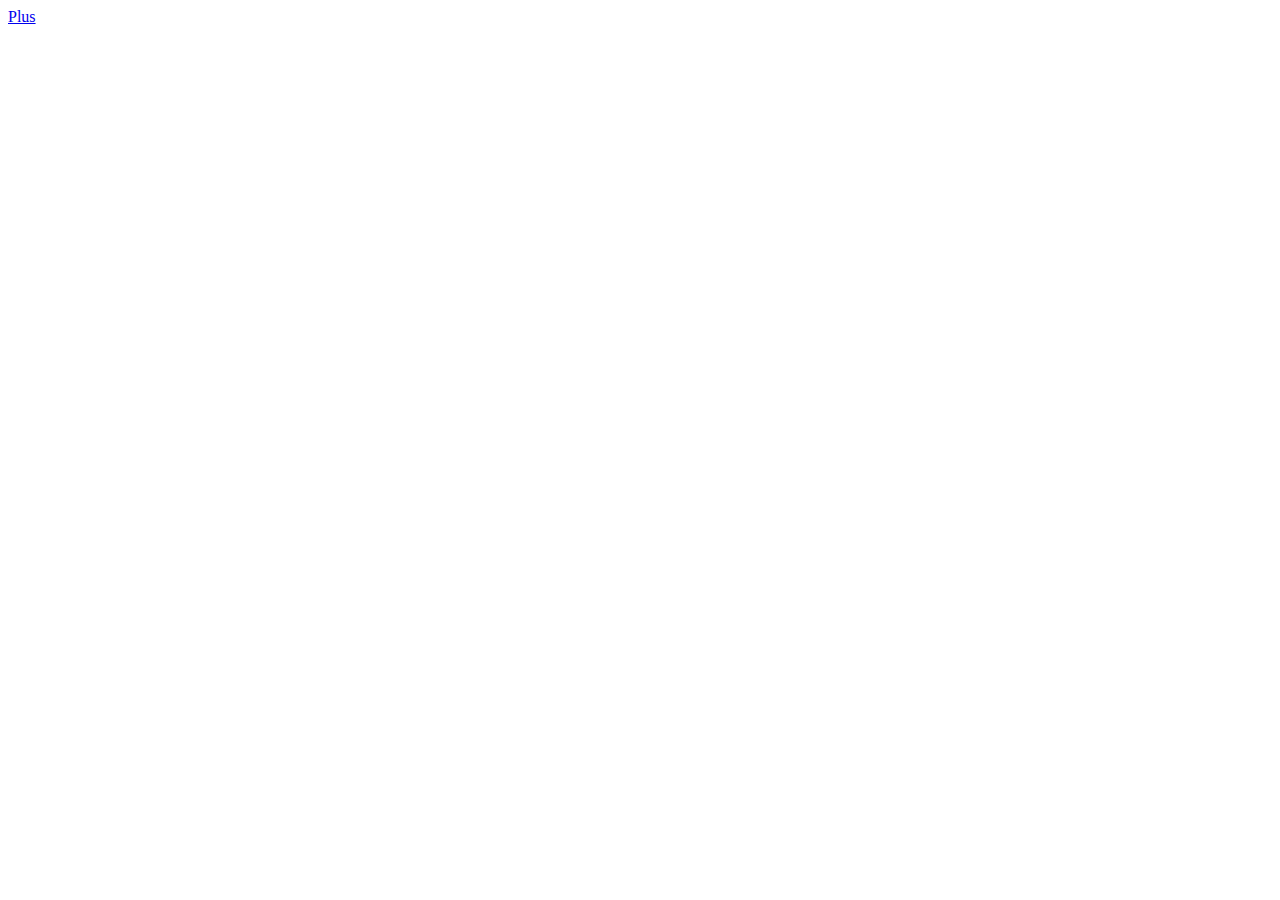
==== index.html @ abed7ec1 "index" ====
<!DOCTYPE html>
<html lang="en">
<head>
    <meta charset="UTF-8">
    <meta http-equiv="X-UA-Compatible" content="IE=edge">
    <meta name="viewport" content="width=device-width, initial-scale=1.0">
    <title>Document</title>
</head>
<body>
    <a href="Plus.html">Plus</a>
    <a href="Minus.html"></a>
    <a href="Structure.html"></a>
</body>
</html>
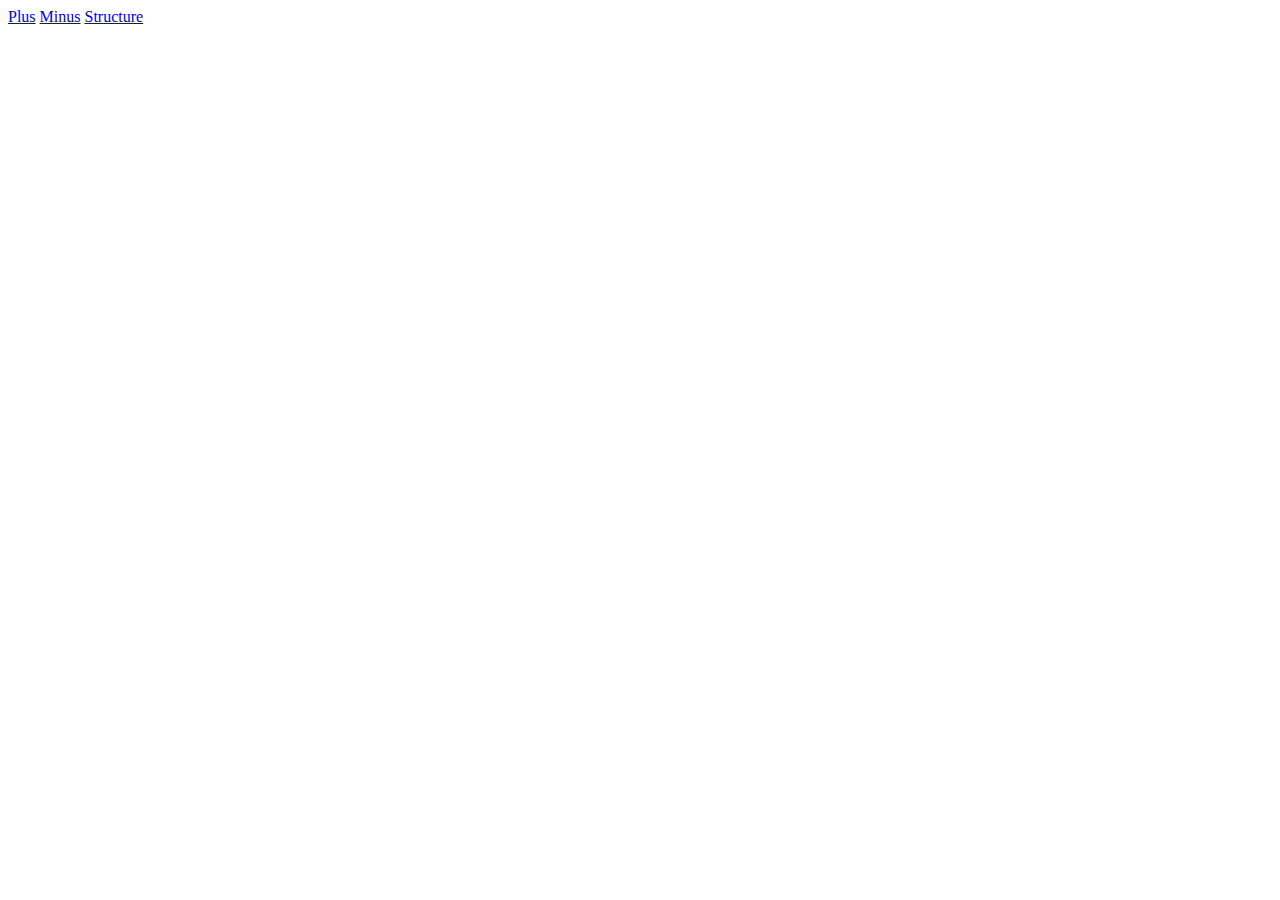
==== commit 93c23b88: "modified" ====
--- a/index.html
+++ b/index.html
@@ -8,7 +8,7 @@
 </head>
 <body>
     <a href="Plus.html">Plus</a>
-    <a href="Minus.html"></a>
-    <a href="Structure.html"></a>
+    <a href="Minus.html">Minus</a>
+    <a href="Structure.html">Structure</a>
 </body>
 </html>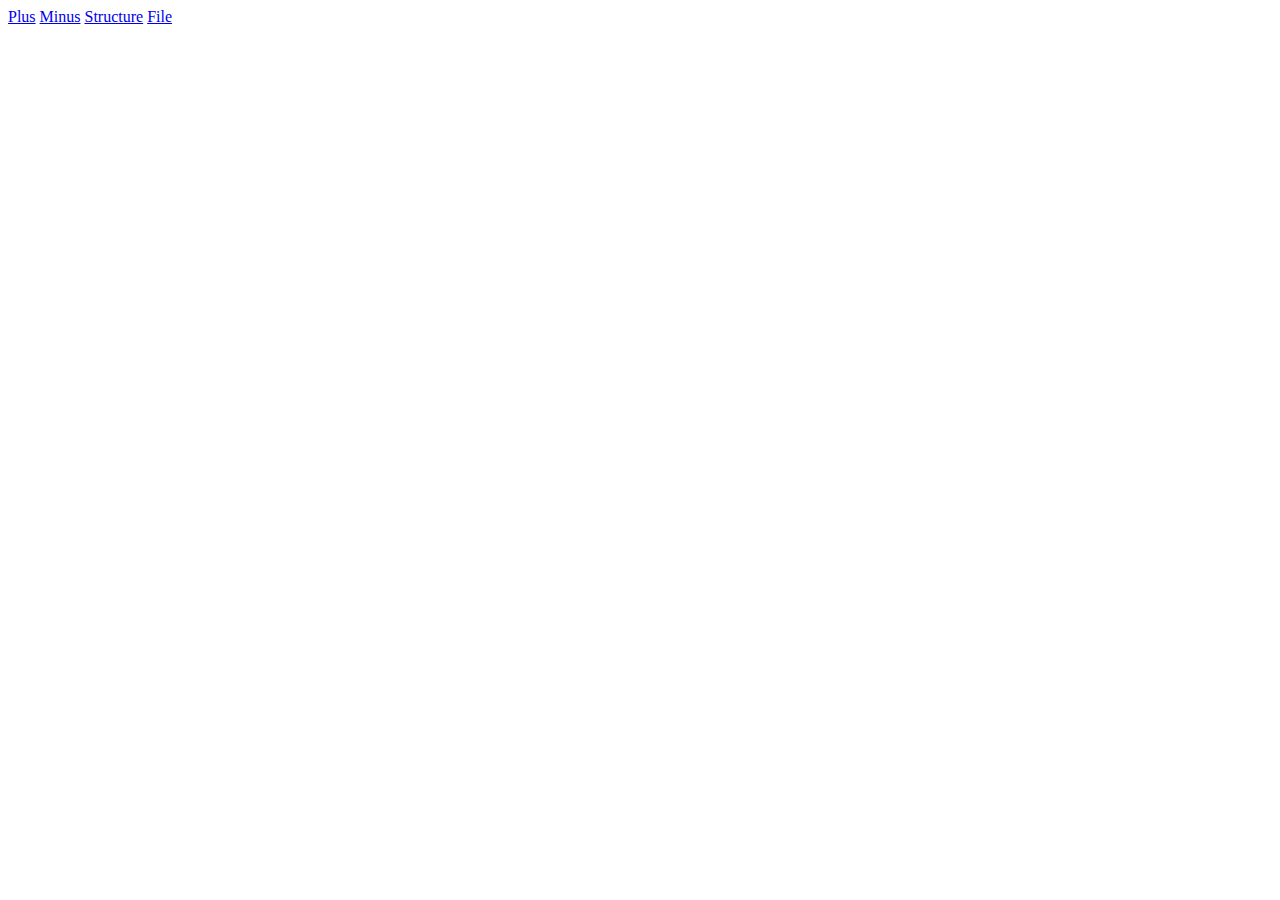
==== commit 3ec9ae70: "modified html" ====
--- a/index.html
+++ b/index.html
@@ -10,5 +10,6 @@
     <a href="Plus.html">Plus</a>
     <a href="Minus.html">Minus</a>
     <a href="Structure.html">Structure</a>
+    <a href="File.html">File</a>
 </body>
 </html>